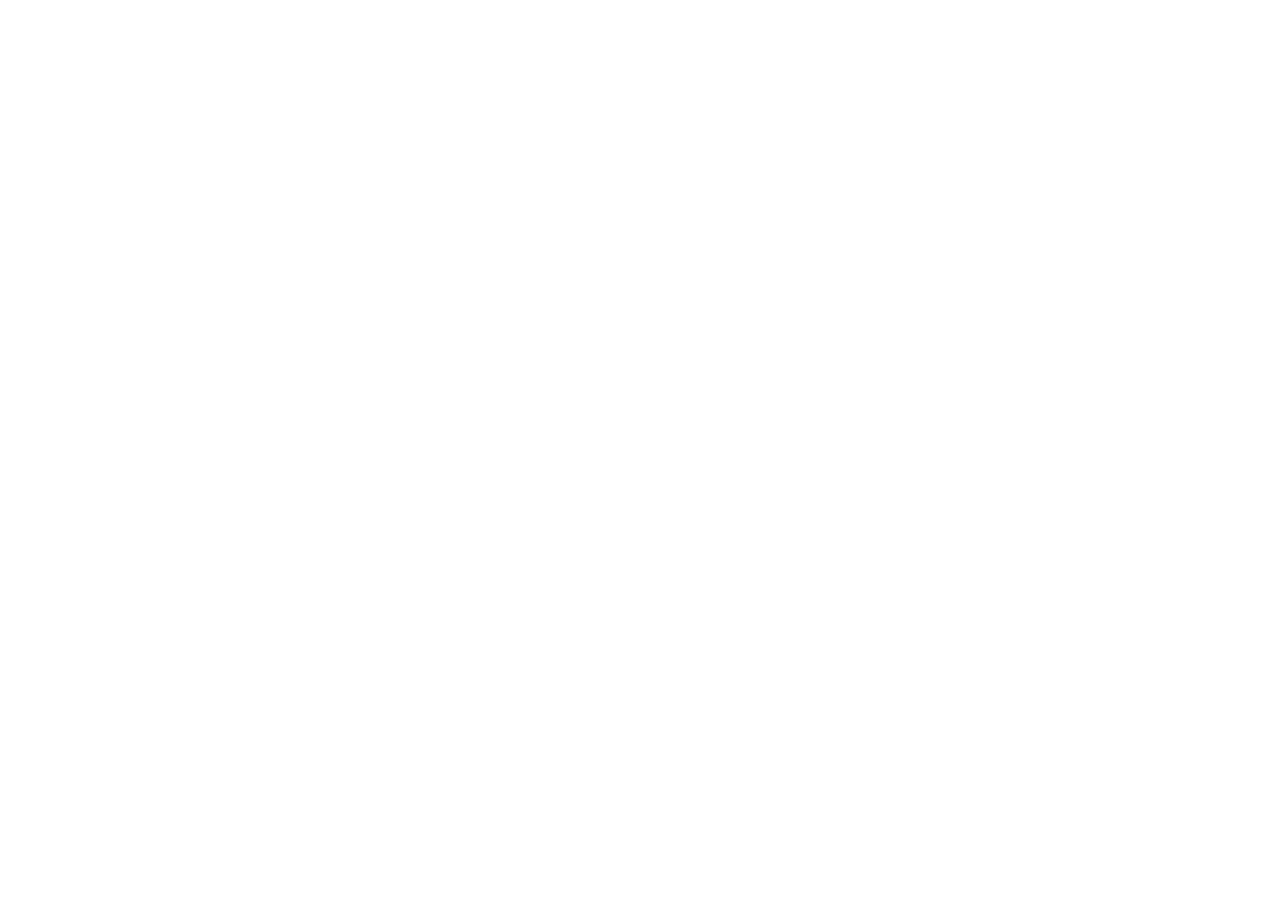
==== index.html @ 8ef211d2 "6" ====
<!doctype html>
<html lang="en">
<head>
  <meta charset="utf-8">
  <title>App</title>
  <base href="/agilecards/">  <meta name="viewport" content="width=device-width, initial-scale=1">
  <link rel="icon" type="image/x-icon" href="favicon.ico">
<link rel="stylesheet" href="/agilecards/styles.835a3cfeedca667f4649.css"></head>
<body>
  <app-root></app-root>
<script src="/agilecards/runtime-es2015.505ec061437b2e786e22.js" type="module"></script><script src="/agilecards/runtime-es5.505ec061437b2e786e22.js" nomodule defer></script><script src="/agilecards/polyfills-es5.b5cd5ca932095a3b331c.js" nomodule defer></script><script src="/agilecards/polyfills-es2015.19aa098ef024439a4e26.js" type="module"></script><script src="/agilecards/main-es2015.7cc6f4ce6570dc44b2c8.js" type="module"></script><script src="/agilecards/main-es5.7cc6f4ce6570dc44b2c8.js" nomodule defer></script></body>
</html>
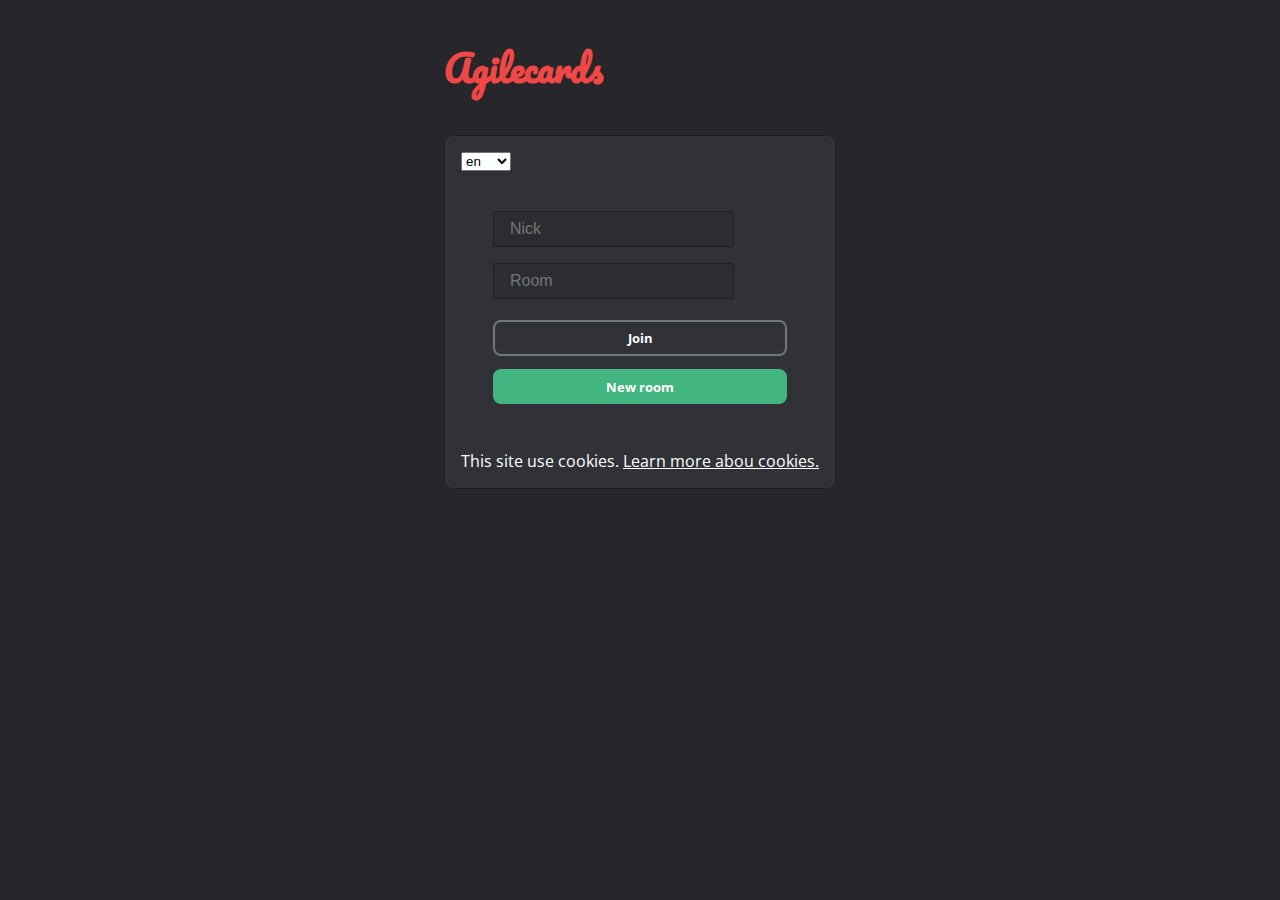
==== commit bbcf079e: "14" ====
--- a/index.html
+++ b/index.html
@@ -1,12 +1,33 @@
 <!doctype html>
 <html lang="en">
 <head>
+  <!-- Google Tag Manager -->
+  <script>(function(w,d,s,l,i){w[l]=w[l]||[];w[l].push({'gtm.start':
+          new Date().getTime(),event:'gtm.js'});var f=d.getElementsByTagName(s)[0],
+      j=d.createElement(s),dl=l!='dataLayer'?'&l='+l:'';j.async=true;j.src=
+      'https://www.googletagmanager.com/gtm.js?id='+i+dl;f.parentNode.insertBefore(j,f);
+  })(window,document,'script','dataLayer','GTM-TPGKRD7');</script>
+  <!-- End Google Tag Manager -->
   <meta charset="utf-8">
   <title>App</title>
-  <base href="/agilecards/">  <meta name="viewport" content="width=device-width, initial-scale=1">
+  <base href="./">
+  <meta name="viewport" content="width=device-width, initial-scale=1">
+  <meta name="viewport" content="width=device-width, initial-scale=1">
+  <meta name="description" content="Online agilecards for your team">
+  <meta name="keywords" content="online, agilecards, backlog">
+  <meta name="author" content="Ota Klapka">
+  <meta name="google-site-verification" content="Xb2eaLqtImggeAK9XFypn-3L6Ifc_f4n4980eR1zBSU" />
   <link rel="icon" type="image/x-icon" href="favicon.ico">
-<link rel="stylesheet" href="/agilecards/styles.835a3cfeedca667f4649.css"></head>
+<link rel="stylesheet" href="./styles.a932ae9f20fc55924203.css"></head>
 <body>
+  <!-- Google Tag Manager (noscript) -->
+  <noscript><iframe src="https://www.googletagmanager.com/ns.html?id=GTM-TPGKRD7"
+                    height="0" width="0" style="display:none;visibility:hidden"></iframe></noscript>
+  <!-- End Google Tag Manager (noscript) -->
   <app-root></app-root>
-<script src="/agilecards/runtime-es2015.505ec061437b2e786e22.js" type="module"></script><script src="/agilecards/runtime-es5.505ec061437b2e786e22.js" nomodule defer></script><script src="/agilecards/polyfills-es5.b5cd5ca932095a3b331c.js" nomodule defer></script><script src="/agilecards/polyfills-es2015.19aa098ef024439a4e26.js" type="module"></script><script src="/agilecards/main-es2015.7cc6f4ce6570dc44b2c8.js" type="module"></script><script src="/agilecards/main-es5.7cc6f4ce6570dc44b2c8.js" nomodule defer></script></body>
+
+  <script src="https://www.google.com/recaptcha/api.js?onload=onloadCallback&render=explicit"
+          async defer>
+  </script>
+<script src="./runtime-es2015.00b642154b69b412eabf.js" type="module"></script><script src="./runtime-es5.00b642154b69b412eabf.js" nomodule defer></script><script src="./polyfills-es5.b5cd5ca932095a3b331c.js" nomodule defer></script><script src="./polyfills-es2015.19aa098ef024439a4e26.js" type="module"></script><script src="./main-es2015.2935ec14c72830750449.js" type="module"></script><script src="./main-es5.2935ec14c72830750449.js" nomodule defer></script></body>
 </html>
--- a/styles.a932ae9f20fc55924203.css
+++ b/styles.a932ae9f20fc55924203.css
@@ -0,0 +1 @@
+@import url(https://fonts.googleapis.com/css?family=Open+Sans|Pacifico&display=swap&subset=latin-ext);body,html{--background:#26262b;padding:0;margin:0;background-color:var(--background);font-family:"Open Sans",sans-serif;color:#fff}.copy-input{background-color:transparent;border:0;outline:0;color:transparent;cursor:default}.btn{box-sizing:border-box;padding:.25em .5em;display:inline-block;border-radius:8px;border:2px solid #72767d;outline:0;background-color:transparent;color:#fff;font-weight:700;font-family:"Open Sans",sans-serif}.btn:hover{background-color:#484c52}.btn:active{-webkit-transform:translateY(2px);transform:translateY(2px)}.btn--tomato:hover{background-color:#f47676}.btn--small{border:1px solid #72767d;font-weight:400;font-size:small;padding:1px 3px}